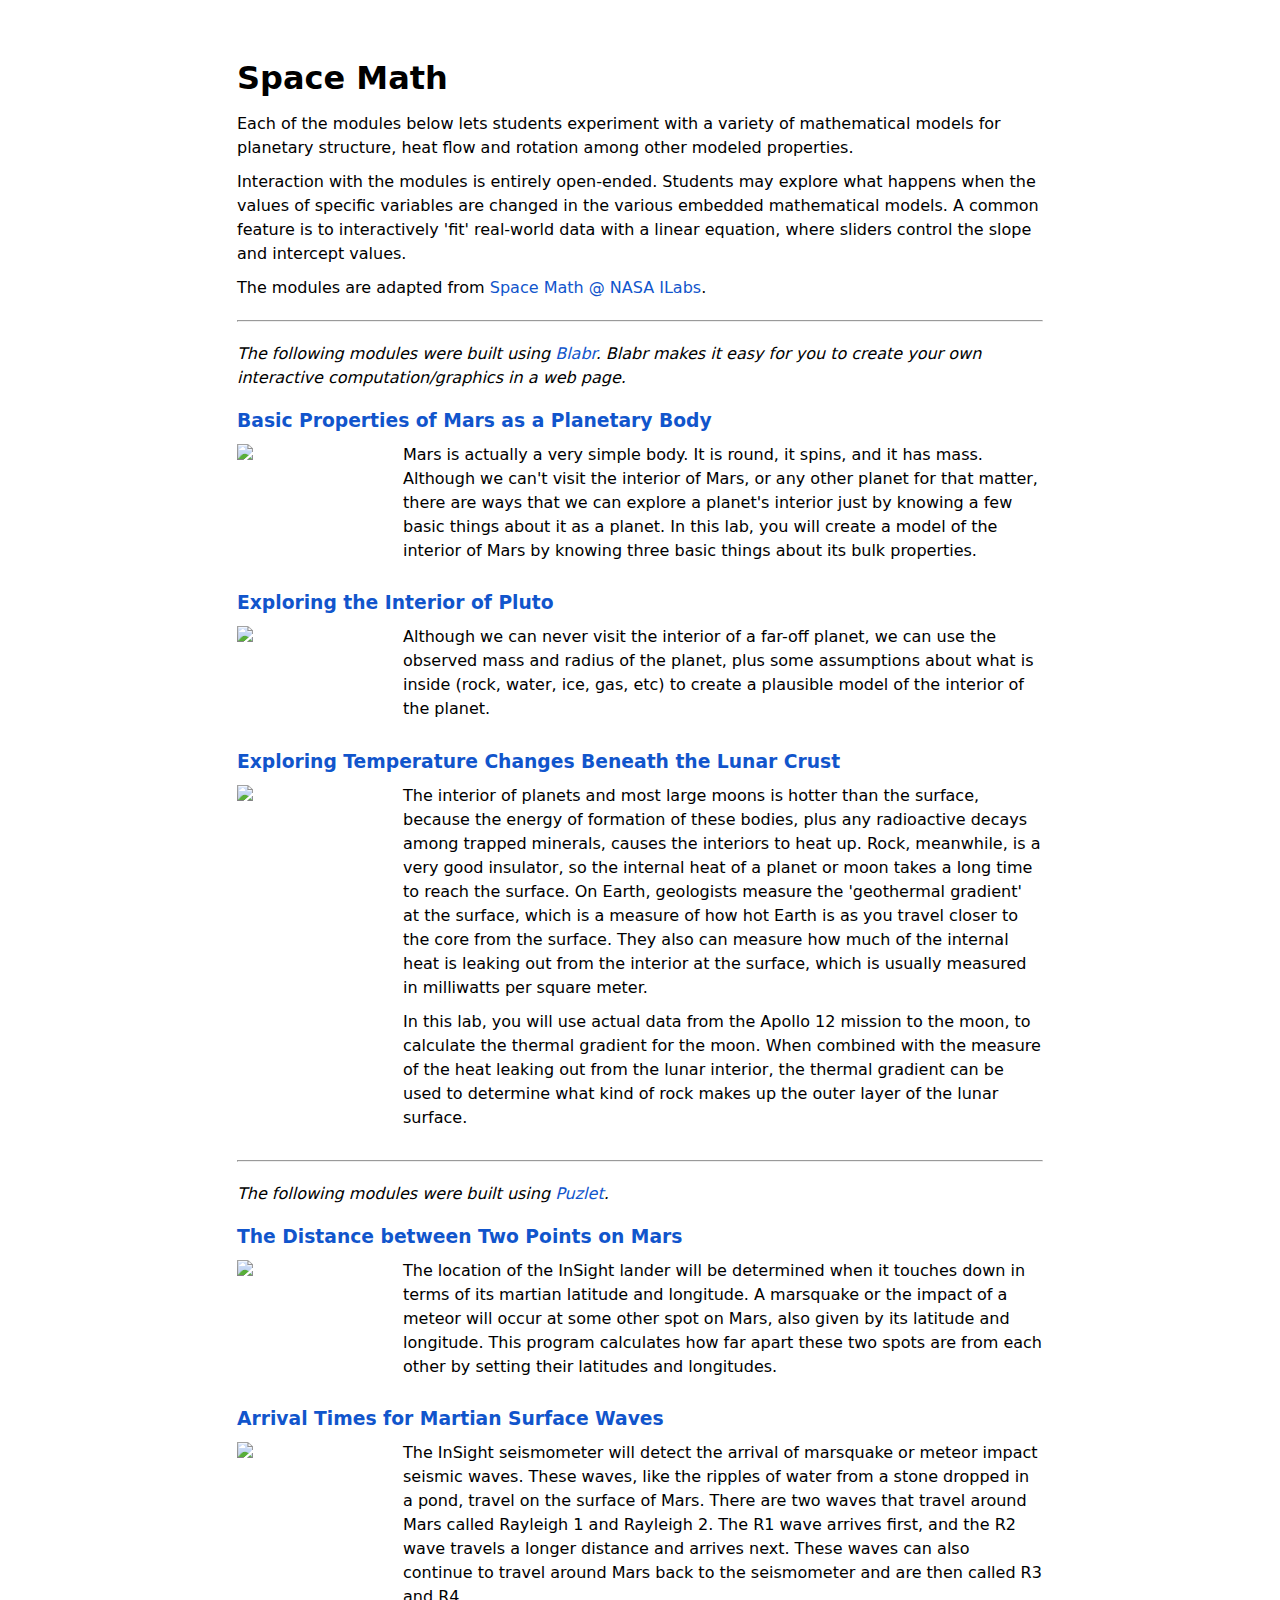
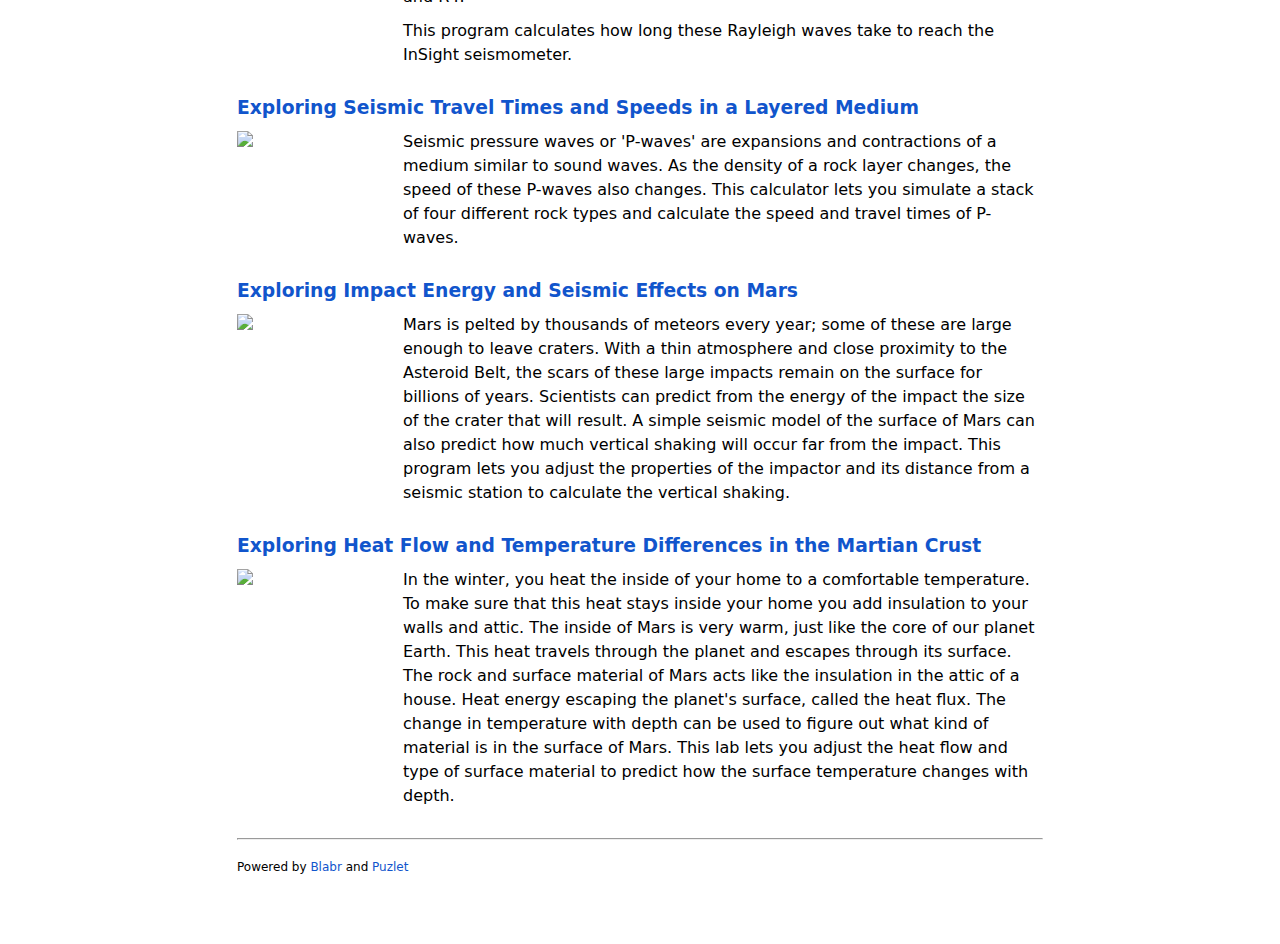
==== index.html @ a871ce1b "blabr/puzlet text" ====
<!DOCTYPE html>
<html lang='en'>
	
	<head>
		<meta charset='utf-8'>
		<title>Space Math</title>
		<link rel='icon' href='//puzlet.org/puzlet/images/favicon.ico'>
		<link rel='stylesheet' href='style-light.css'>
	</head>
	
	<body>
		
		<div id='container'>
		
		<div class='highlight'>
		<h1>Space Math</h1>
		
		<p>
		Each of the modules below lets students experiment with a variety of mathematical models for planetary structure, 
		heat flow and rotation among other modeled properties.
		</p>
		<p>
		Interaction with the modules is entirely open-ended.
		Students may explore what happens when the values of specific variables are changed in the various embedded mathematical models.
		A common feature is to interactively 'fit' real-world data with a linear equation, 
		where sliders control the slope and intercept values.
		</p>
		<p>
		The modules are adapted from <a href="//spacemath.gsfc.nasa.gov/ILabs.html">Space Math @ NASA ILabs</a>.
		
		<hr><i>
		The following modules were built using <a href="//blabr.io/">Blabr</a>.
		Blabr makes it easy for you to create your own interactive computation/graphics in a web page.
		</i>
		</p>
		
		<a href='//blabr.io?3df6e2368e89a8c3f780'><h3>Basic Properties of Mars as a Planetary Body</h3>
		<div class='left-col'>
		<img src='../resources/images/thumbs/mars3.png'>
		</div>
		</a>
		<div class='right-col'>
		<p>
    Mars is actually a very simple body. It is round, it spins, and it has mass.
    Although we can't visit the interior of Mars, or any other planet for that matter,
    there are ways that we can explore a planet's interior just by knowing 
    a few basic things about it as a planet.
    In this lab, you will create a model of the interior of Mars by knowing three
    basic things about its bulk properties.
		</p>
		</div>
		<div class='clear'></div>
		
		<a href='//blabr.io?d6927773b95652943582'><h3>Exploring the Interior of Pluto</h3>
		<div class='left-col'>
		<img src='../resources/images/thumbs/pluto.jpg'>
		</div>
		</a>
		<div class='right-col'>
		<p>
    Although we can never visit the interior of a far-off planet, we can use the observed mass and radius of the planet, 
    plus some assumptions about what is inside (rock, water, ice, gas, etc) to create a plausible model of the interior of the planet.
		</p>
		</div>
		<div class='clear'></div>
		
		<a href='http://blabr.io/?e9f3424ada245162d24f'><h3>Exploring Temperature Changes Beneath the Lunar Crust</h3>
		<div class='left-col'>
		<img src='../resources/images/thumbs/moon.png'>
		</div>
		</a>
		<div class='right-col'>
		<p>
		The interior of planets and most large moons is hotter than the surface, because the energy of formation of these bodies, 
		plus any radioactive decays among trapped minerals, causes the interiors to heat up. 
		Rock, meanwhile, is a very good insulator, so the internal heat of a planet or moon takes a long time to reach the surface.
		On Earth, geologists measure the 'geothermal gradient' at the surface, which is a measure of how hot Earth is as 
		you travel closer to the core from the surface.
		They also can measure how much of the internal heat is leaking out from the interior at the surface, 
		which is usually measured in milliwatts per square meter.
		</p>
		<p>
		In this lab, you will use actual data from the Apollo 12 mission to the moon, to calculate the thermal gradient for the moon. 
		When combined with the measure of the heat leaking out from the lunar interior, the thermal gradient can be used to determine 
		what kind of rock makes up the outer layer of the lunar surface.
		</p>
		</div>
		<div class='clear'></div>
		
		<hr>
		<p><i>The following modules were built using <a href="//puzlet.org/">Puzlet</a>.</i></p>
		
		<a href='../mars-distance'><h3>The Distance between Two Points on Mars</h3>
		<div class='left-col'>
		<img src='../resources/images/thumbs/mars2.png'>
		</div>
		</a>
		<div class='right-col'>
		<p>
		The location of the InSight lander will be determined when it touches down in terms of its martian latitude and longitude.
		A marsquake or the impact of a meteor will occur at some other spot on Mars, also given by its latitude and longitude.
		This program calculates how far apart these two spots are from each other by setting their latitudes and longitudes.
		</p>
		</div>
		<div class='clear'></div>
		
		<a href='../mars-surface-waves'><h3>Arrival Times for Martian Surface Waves</h3>
		<div class='left-col'>
		<img src='../resources/images/thumbs/mars1.png'>
		</div>
		</a>
		<div class='right-col'>
		<p>
		The InSight seismometer will detect the arrival of marsquake or meteor impact seismic waves.
		These waves, like the ripples of water from a stone dropped in a pond, travel on the surface of Mars.
		There are two waves that travel around Mars called Rayleigh 1 and Rayleigh 2.
		The R1 wave arrives first, and the R2 wave travels a longer distance and arrives next.
		These waves can also continue to travel around Mars back to the seismometer and are then called R3 and R4.
		</p>
		<p>
		This program calculates how long these Rayleigh waves take to reach the InSight seismometer.
		</p>
		</div>
		<div class='clear'></div>
		
		<a href='../seismic-travel'><h3>Exploring Seismic Travel Times and Speeds in a Layered Medium</h3>
		<div class='left-col'>
		<img src='../resources/images/thumbs/mars-polar.jpg'>
		</div>
		</a>
		<div class='right-col'>
		<p>
		Seismic pressure waves or 'P-waves' are expansions and contractions of a medium similar to sound waves.
		As the density of a rock layer changes, the speed of these P-waves also changes.
		This calculator lets you simulate a stack of four different rock types and calculate the speed and travel times of P-waves.
		</p>
		</div>
		<div class='clear'></div>
		
		<a href='../mars-impact'><h3>Exploring Impact Energy and Seismic Effects on Mars</h3>
		<div class='left-col'>
		<img src='../resources/images/thumbs/mars-crater.jpg'>
		</div>
		</a>
		<div class='right-col'>
		<p>
		Mars is pelted by thousands of meteors every year; some of these are large enough to leave craters.
		With a thin atmosphere and close proximity to the Asteroid Belt,
		the scars of these large impacts remain on the surface for billions of years.
		Scientists can predict from the energy of the impact the size of the crater that will result.
		A simple seismic model of the surface of Mars can also predict how much vertical shaking will occur far from the impact.
		This program lets you adjust the properties of the impactor and its distance from a seismic station 
		to calculate the vertical shaking.
		</p>
		</div>
		<div class='clear'></div>
		
		<a href='../mars-heat-flow'><h3>Exploring Heat Flow and Temperature Differences in the Martian Crust</h3>
		<div class='left-col'>
		<img src='../resources/images/thumbs/planet-core.png'>
		</div>
		</a>
		<div class='right-col'>
		<p>
		In the winter, you heat the inside of your home to a comfortable temperature.
		To make sure that this heat stays inside your home you add insulation to your walls and attic.
		The inside of Mars is very warm, just like the core of our planet Earth.
		This heat travels through the planet and escapes through its surface.
		The rock and surface material of Mars acts like the insulation in the attic of a house.
		Heat energy escaping the planet's surface, called the heat flux.
		The change in temperature with depth can be used to figure out what kind of material is in the surface of Mars.
		This lab lets you adjust the heat flow and type of surface material to predict how the surface temperature changes with depth.
		</p>
		</div>
		<div class='clear'></div>
		
		<hr>
		
		<div class="footnote">
		<!--p><a href="//github.com/spacemath">GitHub source for Puzlet modules</a></p-->
		<p>Powered by <a href="//blabr.io/">Blabr</a> and <a href="//puzlet.org/">Puzlet</a></p>
		</div>
		
		</div>  <!--highlight-->
		</div>  <!--container-->
		
	</body>
	
</html>
---- style-light.css ----
/* Element styles */

body { 
    background-image: url(../resources/images/earth.jpg);
    background-repeat: no-repeat;
    background-attachment: fixed;
    background-position: 0px 0px;
}

h3 {
    padding-bottom: 0px;
    margin-bottom: 10px;
}

p {
    margin-top: 0px;
    margin-bottom: 10px;
}

a {
    color: #15c;
    text-decoration: none;
}

a:hover {
    text-decoration: underline;
    
}

hr {
    margin-top: 20px;
    margin-bottom: 20px;
}

/* Main container */

#container {
	width: 906px;  /* Based on mars-map.png width */
	margin: 0 auto;
	margin-top: 40px;
	margin-bottom: 40px;
	font-family: Verdana, 'DejaVu Sans', sans-serif;
	font-size: 12pt;
	line-height: 150%;
}

/* Page divs */

.highlight {
	margin-bottom: 20px;
	padding: 5px 50px 20px 50px;
	background: rgba(255, 255, 255, 0.88);
	color: black;
}

.footnote {
	font-size: 9pt;
	line-height: 120%;
}

.left-col {
	float: left;
	width: 160px;
}

.left-col img {
    height: 150px;
}

.right-col {
	float: right;
	width: 640px;
}

.clear {
	clear: both;
}
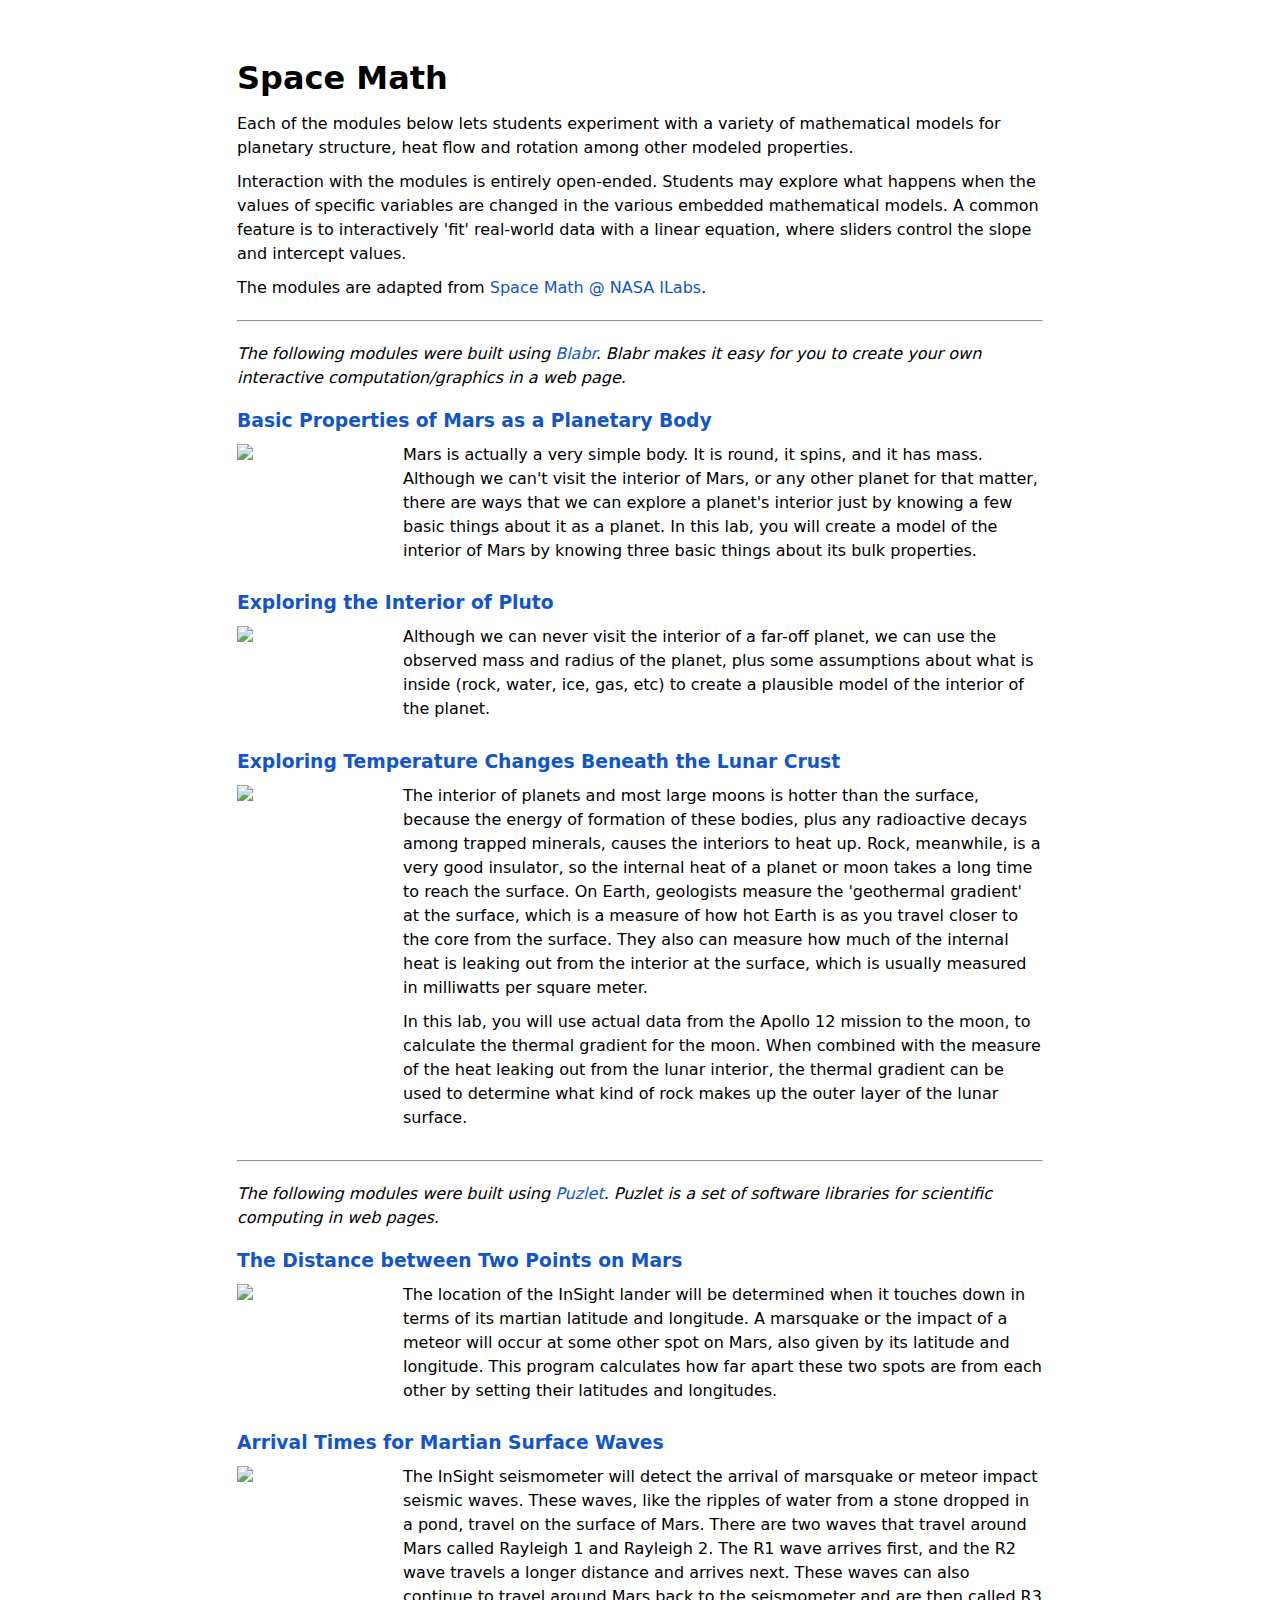
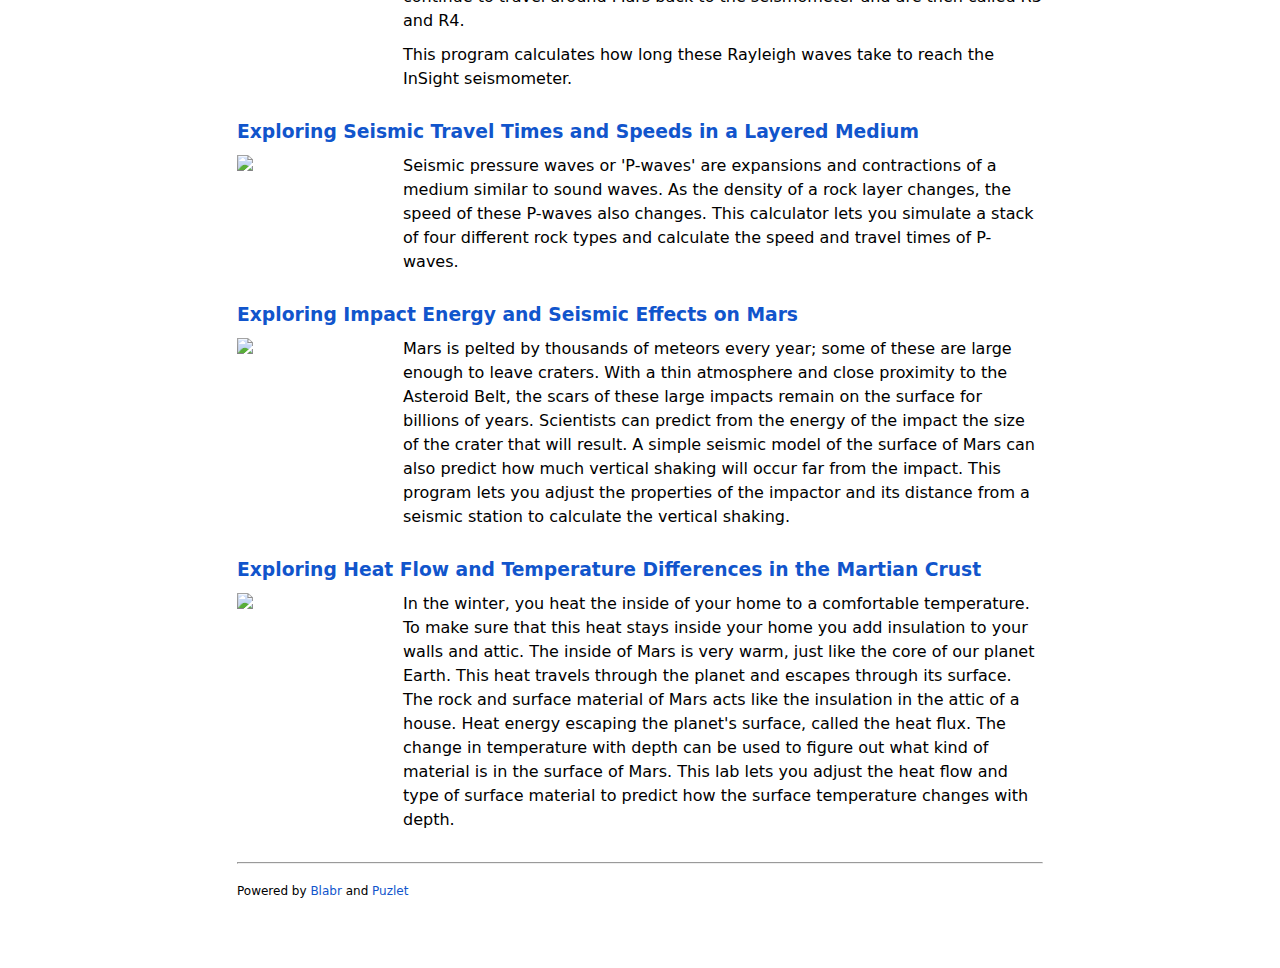
==== commit ba23984c: "puzlet text" ====
--- a/index.html
+++ b/index.html
@@ -88,7 +88,9 @@
 		<div class='clear'></div>
 		
 		<hr>
-		<p><i>The following modules were built using <a href="//puzlet.org/">Puzlet</a>.</i></p>
+		<p><i>The following modules were built using <a href="//puzlet.org/">Puzlet</a>.
+		Puzlet is a set of software libraries for scientific computing in web pages.
+		</i></p>
 		
 		<a href='../mars-distance'><h3>The Distance between Two Points on Mars</h3>
 		<div class='left-col'>
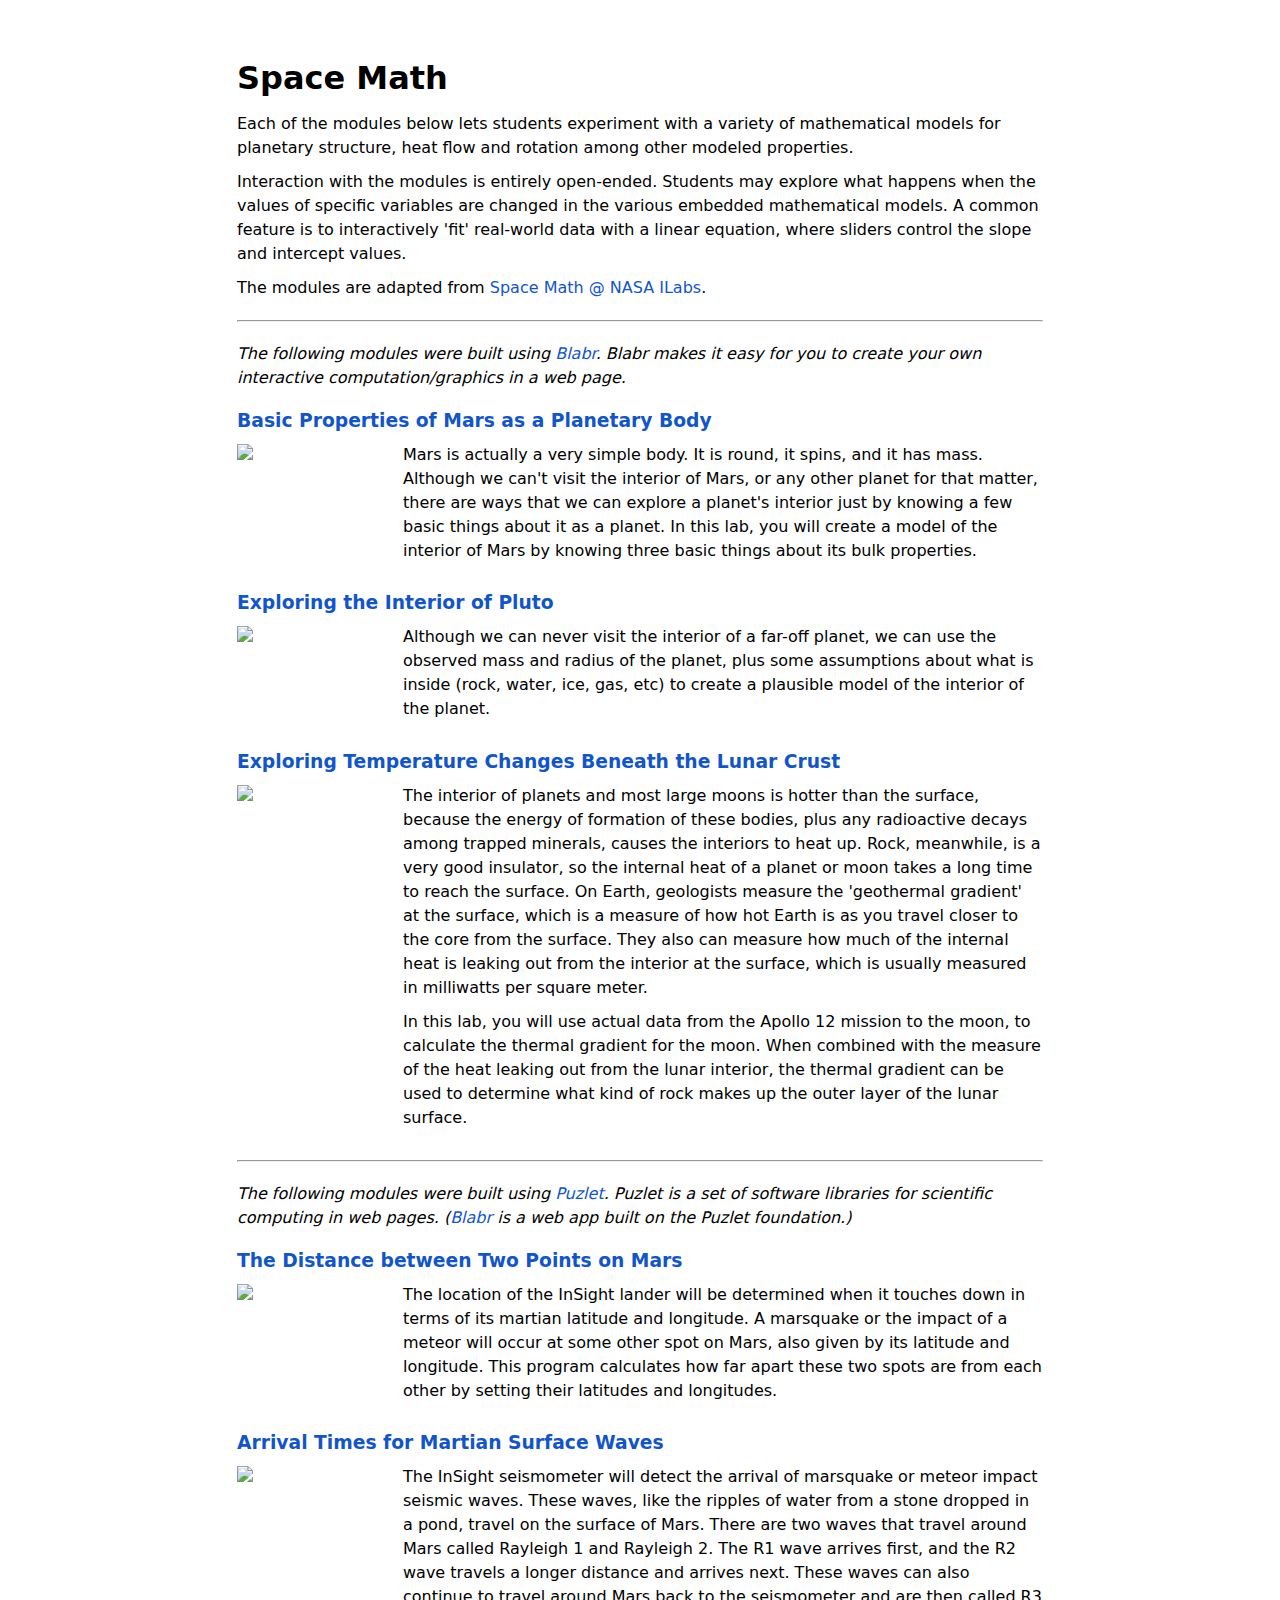
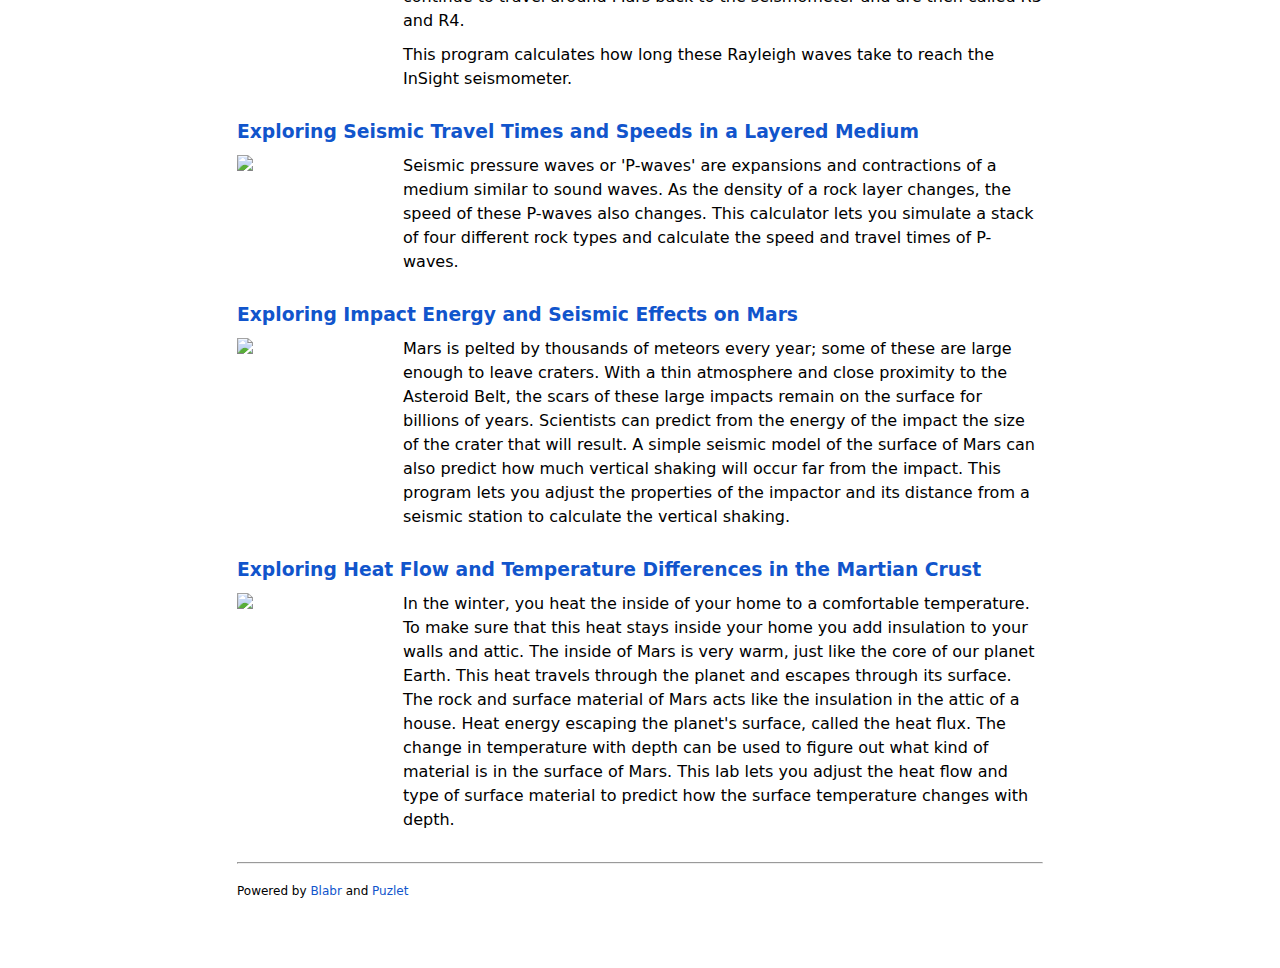
==== commit 11b11f2c: "blabr built on puzlet" ====
--- a/index.html
+++ b/index.html
@@ -90,6 +90,7 @@
 		<hr>
 		<p><i>The following modules were built using <a href="//puzlet.org/">Puzlet</a>.
 		Puzlet is a set of software libraries for scientific computing in web pages.
+		(<a href="//blabr.io/">Blabr</a> is a web app built on the Puzlet foundation.)
 		</i></p>
 		
 		<a href='../mars-distance'><h3>The Distance between Two Points on Mars</h3>
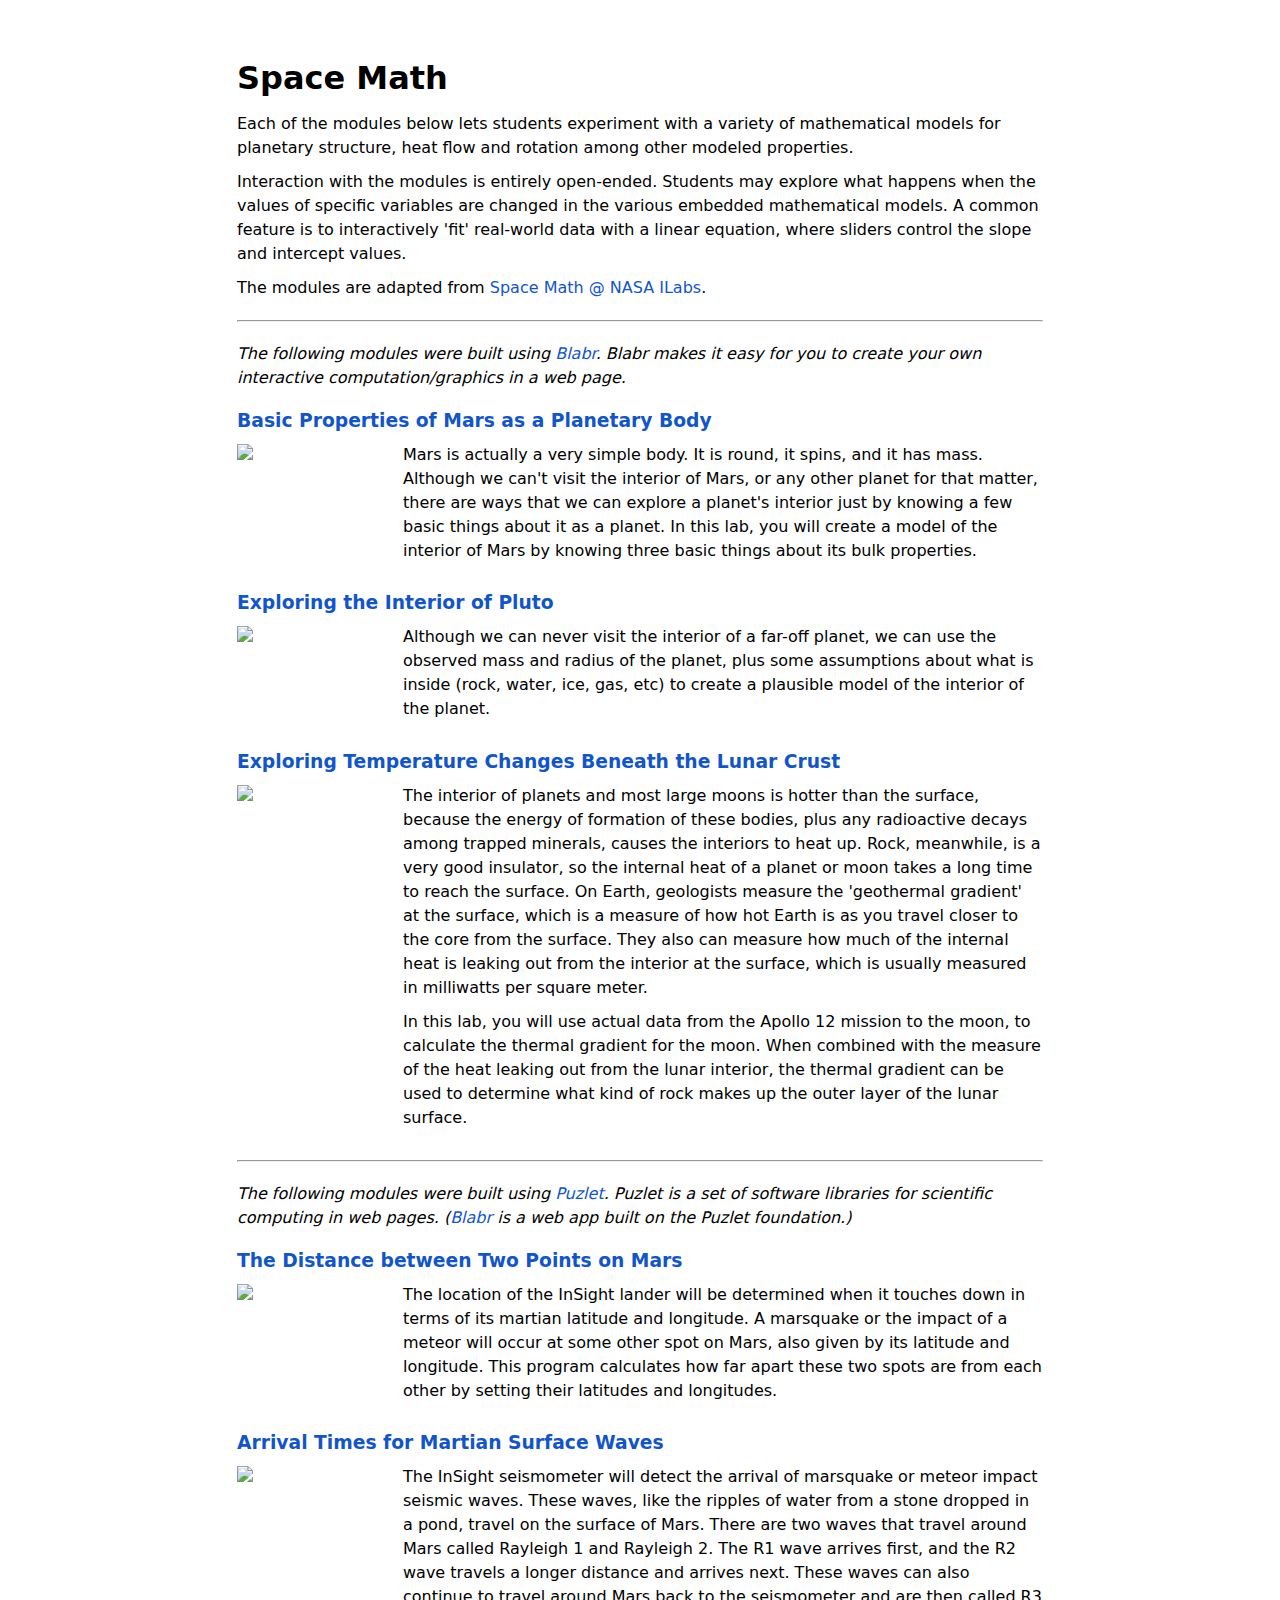
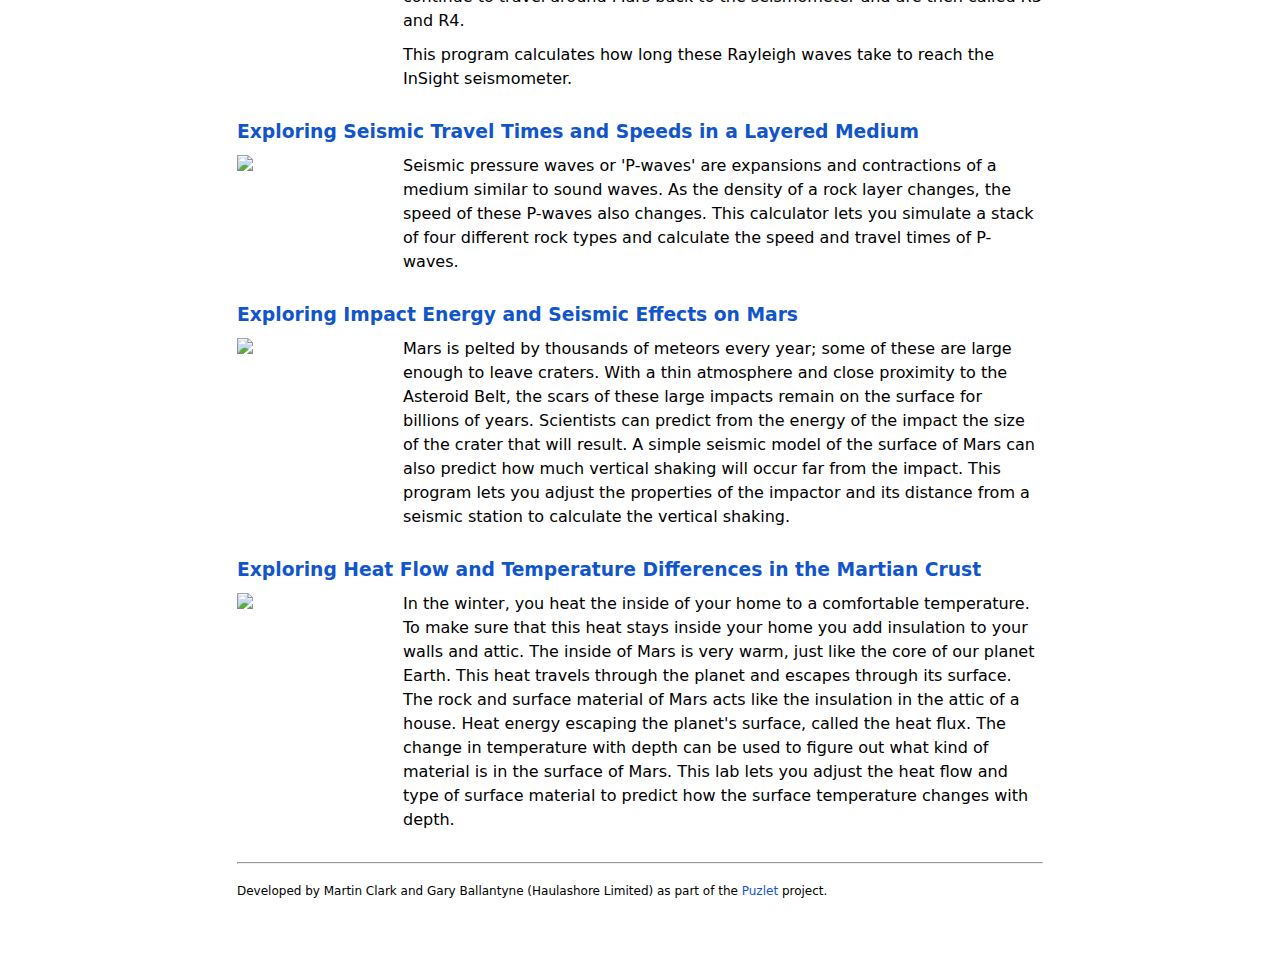
==== commit 2f15c37a: "names in footer" ====
--- a/index.html
+++ b/index.html
@@ -181,7 +181,8 @@
 		
 		<div class="footnote">
 		<!--p><a href="//github.com/spacemath">GitHub source for Puzlet modules</a></p-->
-		<p>Powered by <a href="//blabr.io/">Blabr</a> and <a href="//puzlet.org/">Puzlet</a></p>
+		<!--p>Powered by <a href="//blabr.io/">Blabr</a> and <a href="//puzlet.org/">Puzlet</a>.-->
+		Developed by Martin Clark and Gary Ballantyne (Haulashore Limited) as part of the <a href="//github.com/puzlet">Puzlet</a> project.</p>
 		</div>
 		
 		</div>  <!--highlight-->
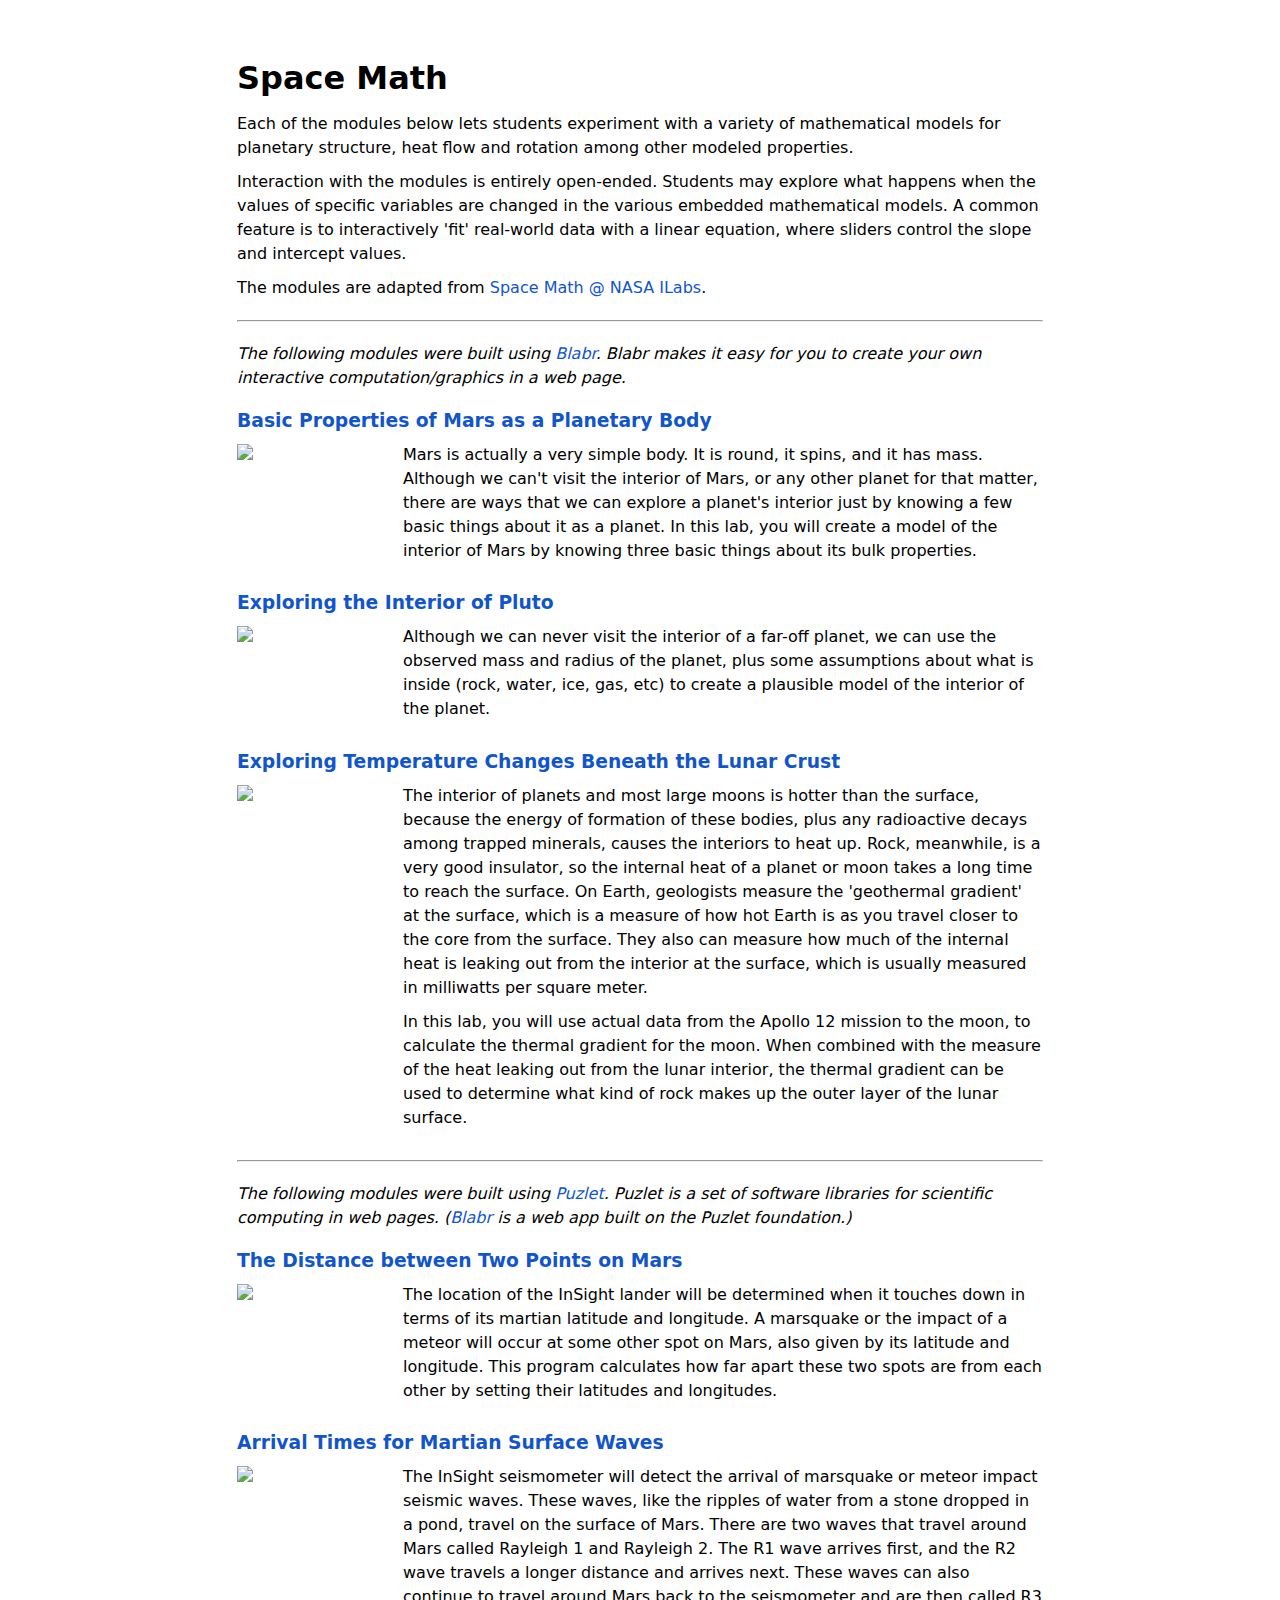
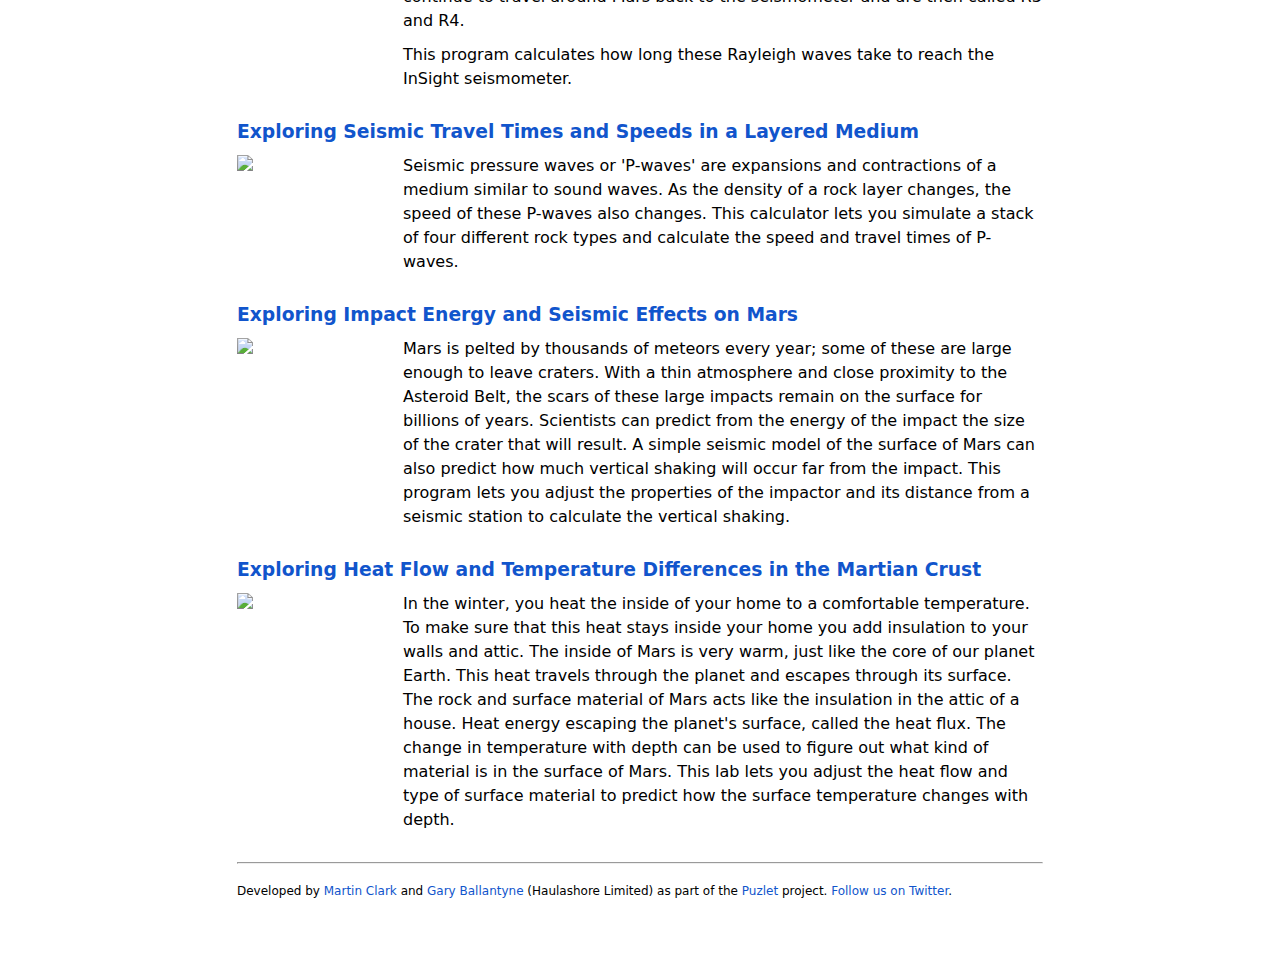
==== commit 18257b53: "github/twitter links" ====
--- a/index.html
+++ b/index.html
@@ -182,7 +182,11 @@
 		<div class="footnote">
 		<!--p><a href="//github.com/spacemath">GitHub source for Puzlet modules</a></p-->
 		<!--p>Powered by <a href="//blabr.io/">Blabr</a> and <a href="//puzlet.org/">Puzlet</a>.-->
-		Developed by Martin Clark and Gary Ballantyne (Haulashore Limited) as part of the <a href="//github.com/puzlet">Puzlet</a> project.</p>
+		Developed by <a href="//github.com/mvclark">Martin Clark</a>
+		and <a href="//github.com/garyballantyne">Gary Ballantyne</a> (Haulashore Limited) 
+		as part of the <a href="//github.com/puzlet">Puzlet</a> project.
+		<a href="//twitter.com/haulashore">Follow us on Twitter</a>.
+		</p>
 		</div>
 		
 		</div>  <!--highlight-->
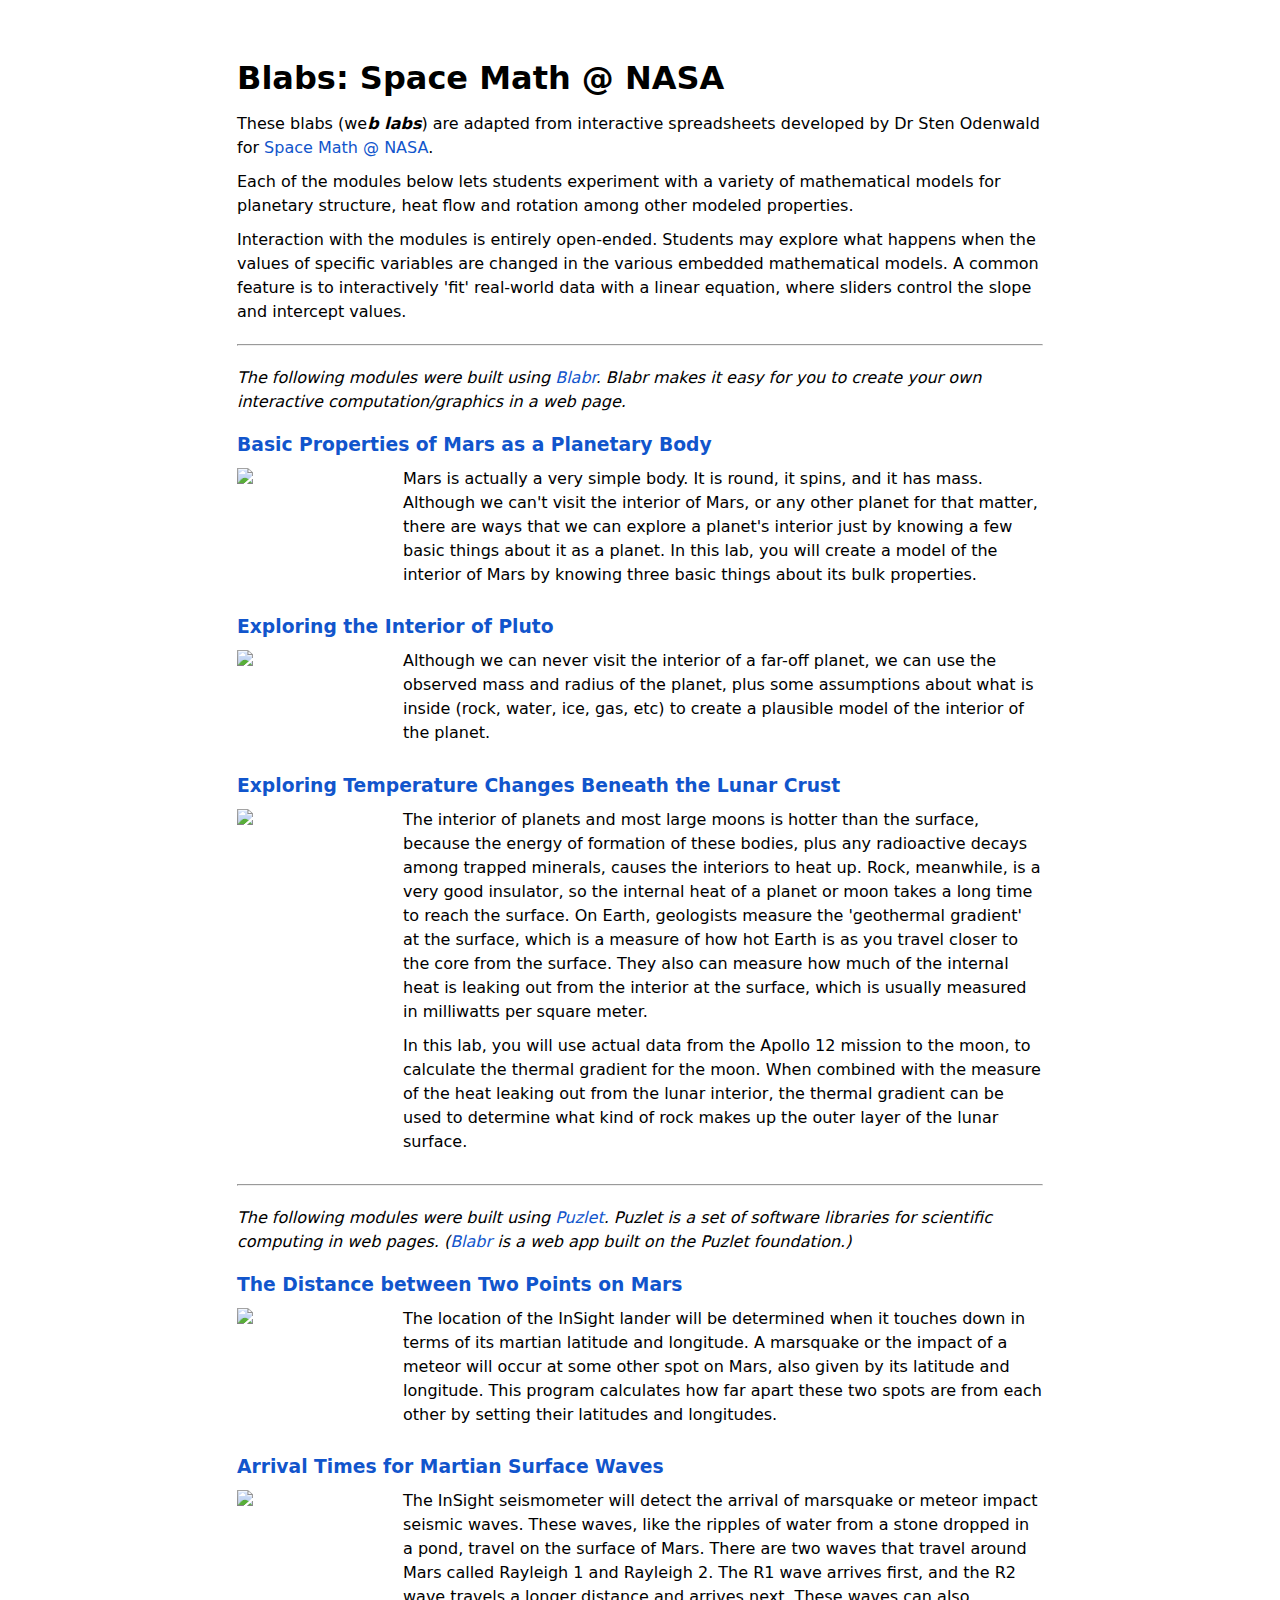
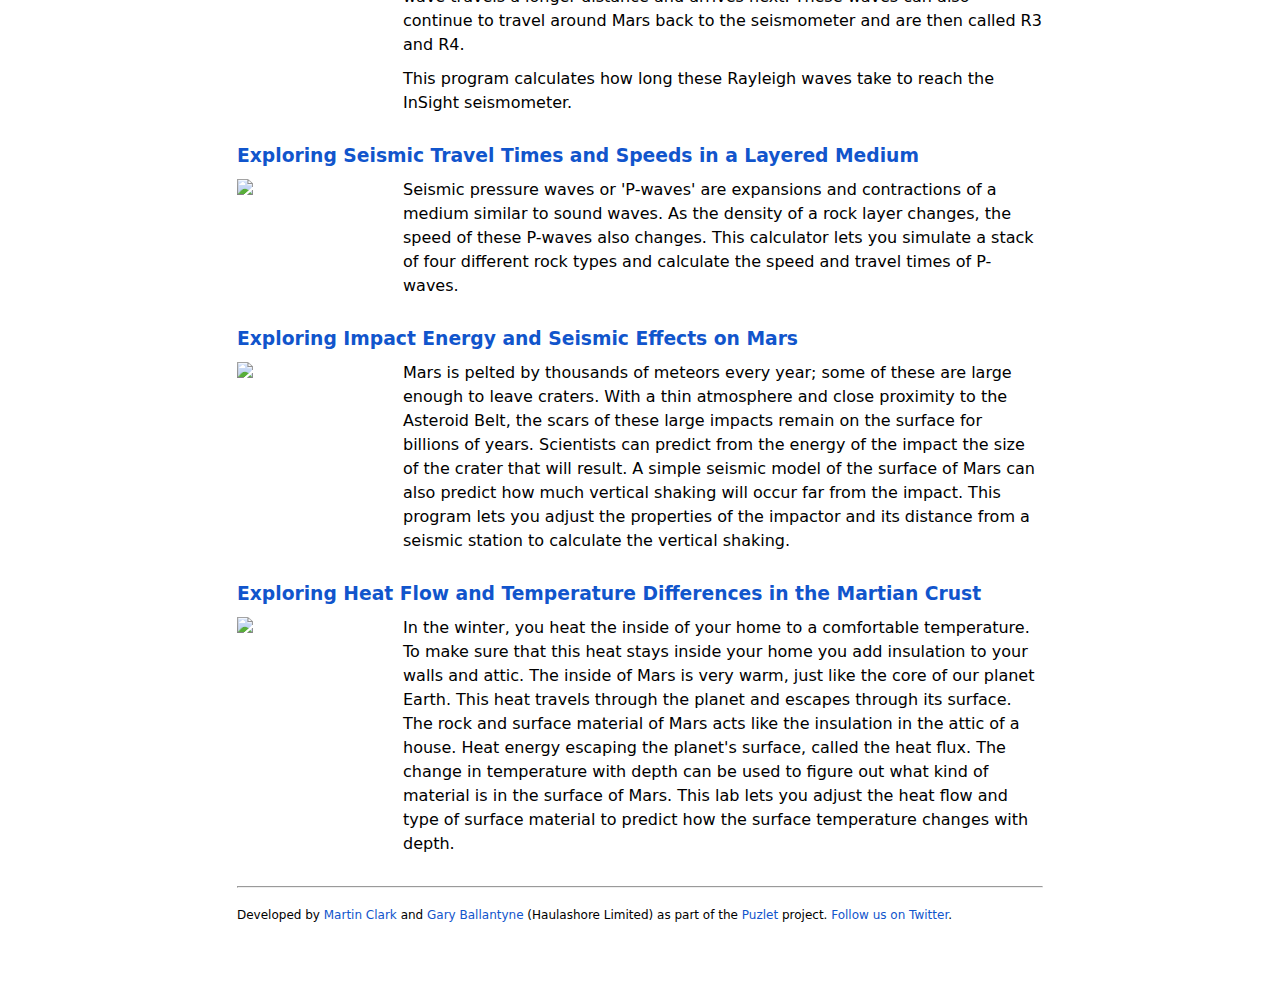
==== commit dfa6ed67: "New title and intro, and link to @blabrnet" ====
--- a/index.html
+++ b/index.html
@@ -13,8 +13,13 @@
 		<div id='container'>
 		
 		<div class='highlight'>
-		<h1>Space Math</h1>
-		
+		<h1>Blabs: Space Math @ NASA</h1>
+		
+		<p>
+		These blabs (we<b><i>b labs</i></b>) are adapted from interactive spreadsheets developed by
+    Dr Sten Odenwald for <a href="//spacemath.gsfc.nasa.gov/ILabs.html">Space Math @ NASA</a>.
+    </p>
+    
 		<p>
 		Each of the modules below lets students experiment with a variety of mathematical models for planetary structure, 
 		heat flow and rotation among other modeled properties.
@@ -25,9 +30,8 @@
 		A common feature is to interactively 'fit' real-world data with a linear equation, 
 		where sliders control the slope and intercept values.
 		</p>
-		<p>
-		The modules are adapted from <a href="//spacemath.gsfc.nasa.gov/ILabs.html">Space Math @ NASA ILabs</a>.
-		
+		
+    <p>
 		<hr><i>
 		The following modules were built using <a href="//blabr.io/">Blabr</a>.
 		Blabr makes it easy for you to create your own interactive computation/graphics in a web page.
@@ -185,7 +189,7 @@
 		Developed by <a href="//github.com/mvclark">Martin Clark</a>
 		and <a href="//github.com/garyballantyne">Gary Ballantyne</a> (Haulashore Limited) 
 		as part of the <a href="//github.com/puzlet">Puzlet</a> project.
-		<a href="//twitter.com/haulashore">Follow us on Twitter</a>.
+		<a href="//twitter.com/blabrnet">Follow us on Twitter</a>.
 		</p>
 		</div>
 		
--- a/style-light.css
+++ b/style-light.css
@@ -1,10 +1,12 @@
 /* Element styles */
 
-body { 
+@media only screen and (min-width: 1024px) {
+	body { 
     background-image: url(../resources/images/earth.jpg);
     background-repeat: no-repeat;
     background-attachment: fixed;
     background-position: 0px 0px;
+	}
 }
 
 h3 {
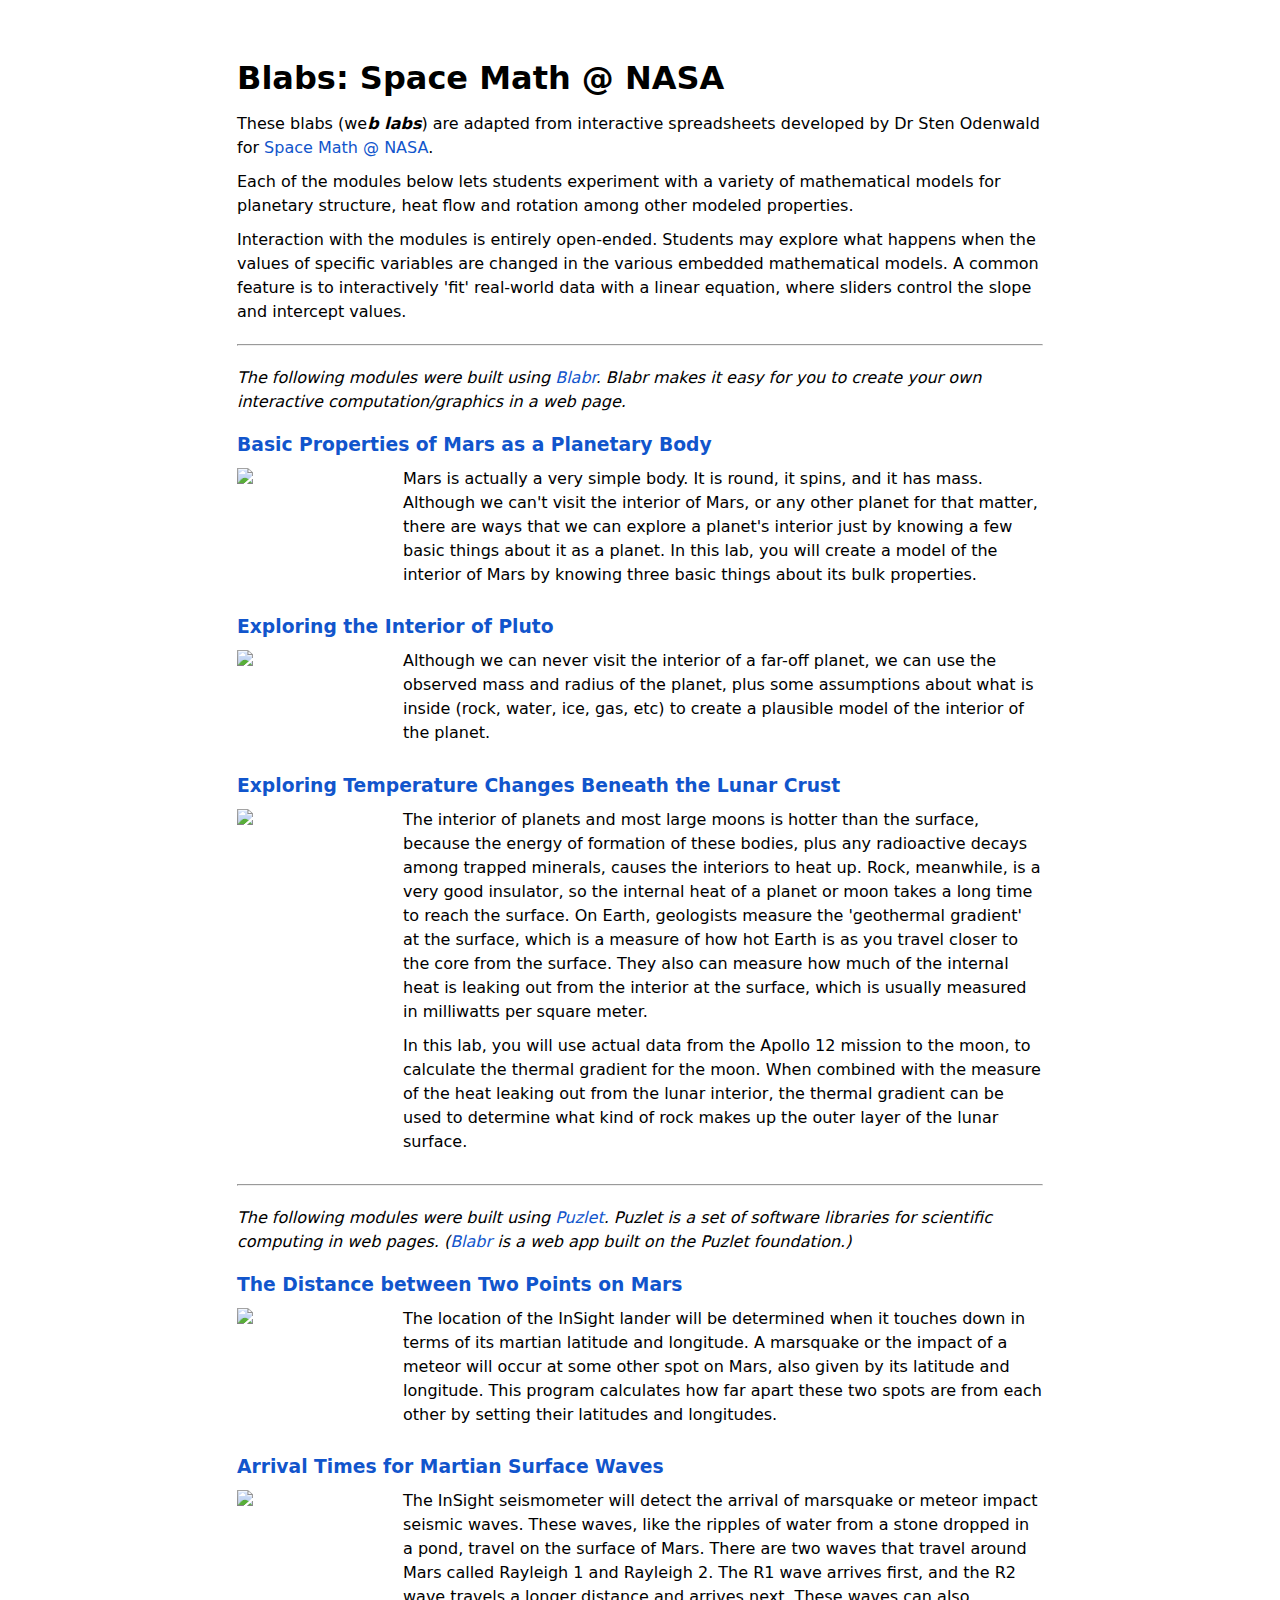
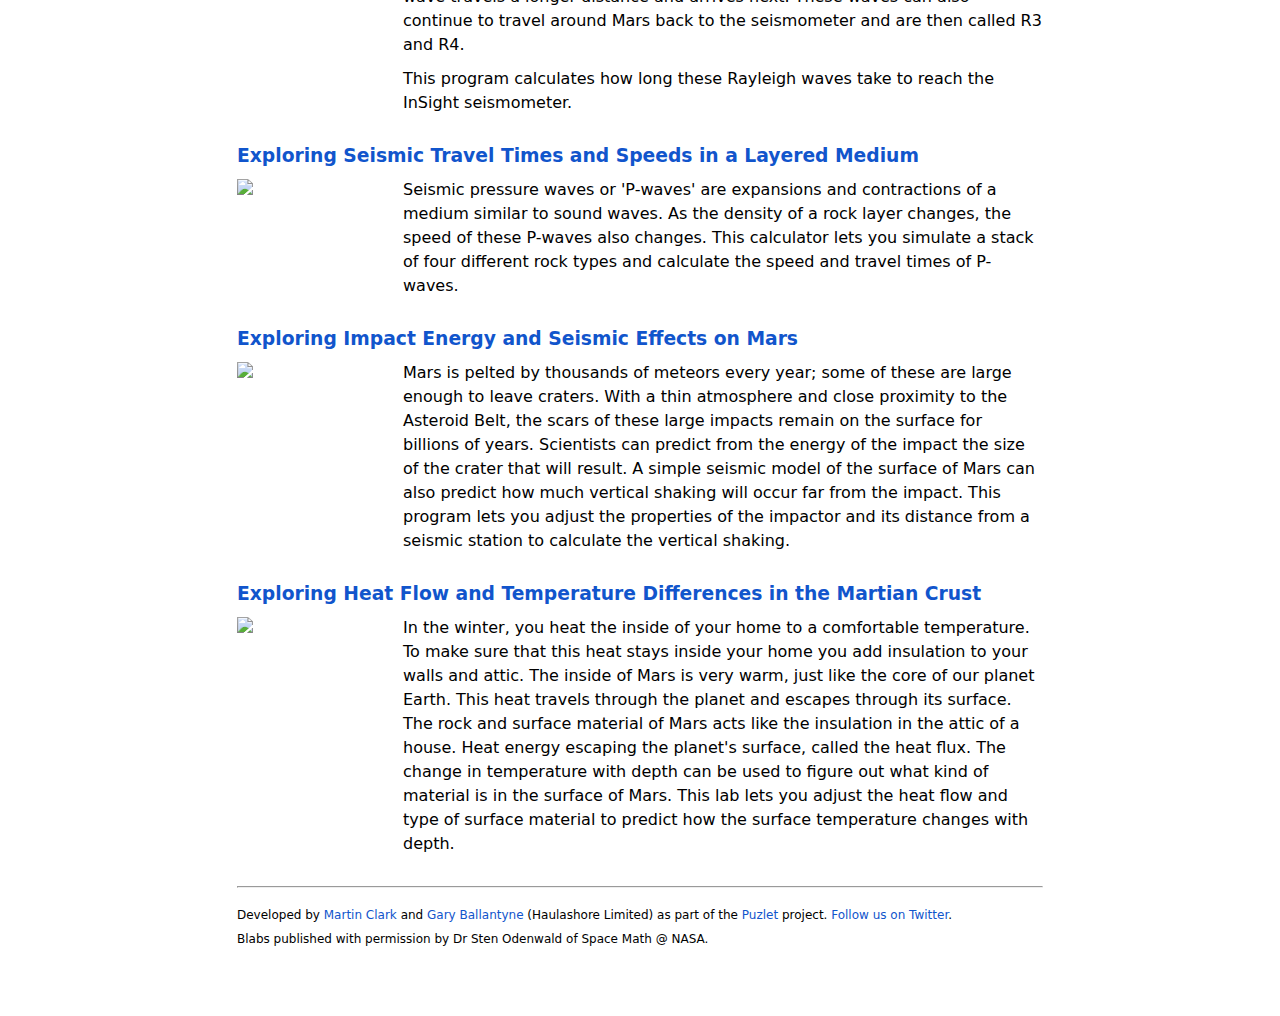
==== commit a5ac8824: "Note: Permission from Sten Odenwald" ====
--- a/index.html
+++ b/index.html
@@ -3,7 +3,7 @@
 	
 	<head>
 		<meta charset='utf-8'>
-		<title>Space Math</title>
+		<title>Blabs: Space Math @ NASA</title>
 		<link rel='icon' href='//puzlet.org/puzlet/images/favicon.ico'>
 		<link rel='stylesheet' href='style-light.css'>
 	</head>
@@ -191,6 +191,7 @@
 		as part of the <a href="//github.com/puzlet">Puzlet</a> project.
 		<a href="//twitter.com/blabrnet">Follow us on Twitter</a>.
 		</p>
+    <p>Blabs published with permission by Dr Sten Odenwald of Space Math @ NASA.</p>
 		</div>
 		
 		</div>  <!--highlight-->
